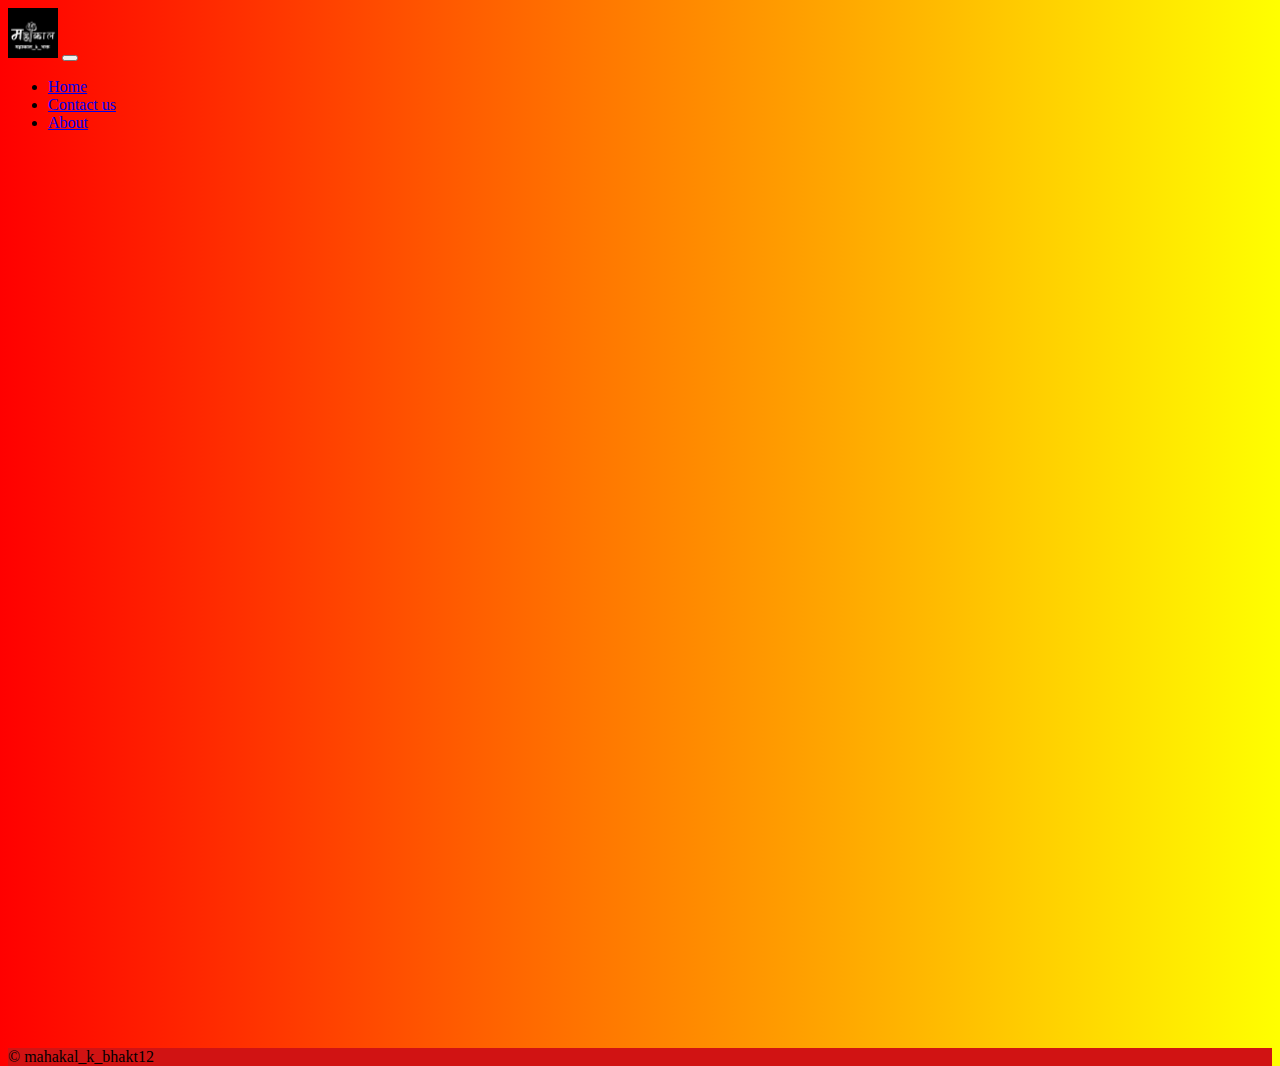
==== contact.html @ b3fb3143 "first" ====
<!DOCTYPE html>
<html lang="en">
<head>
    <meta charset="UTF-8">
    <meta http-equiv="X-UA-Compatible" content="IE=edge">
    <meta name="viewport" content="width=device-width, initial-scale=1.0">
    <title>Document</title>
    <script src="https://cdn.jsdelivr.net/npm/bootstrap@5.0.2/dist/js/bootstrap.bundle.min.js" 
    integrity="sha384-MrcW6ZMFYlzcLA8Nl+NtUVF0sA7MsXsP1UyJoMp4YLEuNSfAP+JcXn/tWtIaxVXM" crossorigin="anonymous"></script>

    <link href="https://cdn.jsdelivr.net/npm/bootstrap@5.0.2/dist/css/bootstrap.min.css" rel="stylesheet" 
    integrity="sha384-EVSTQN3/azprG1Anm3QDgpJLIm9Nao0Yz1ztcQTwFspd3yD65VohhpuuCOmLASjC" crossorigin="anonymous">

    
   
    <script src="script.js"></script>
    <link rel="stylesheet" href="style.css">

</head>

<body onload="webOnInit()" class="bg">
  <div id="navBar"></div>
 
  <footer id="fooTer"></footer>
  
</body>
</html>
---- style.css ----
#navBar{
   
}

#fooTer{
    background-color: rgb(209, 19, 19);
    position: relative;
    top: 100vh;
    bottom: 0%;
  
}

.bg{
    color: black;
    /* border: 3px solid red; */
    background-color: red;
    background-image: linear-gradient(to right, red,yellow);
}
.carOusel{
    width: 40%;
   margin: auto; 
 
}
#carousel-container-home{
    margin-top: 50px;
}

.carousel-control-prev{
    height:50px;
    width:50px;
    margin: auto;
    margin-left: 15%;
    max-width: 10%;
    max-height: 40%;
}

.carousel-control-next{
    height: 50px;
    width: 50px;
    margin: auto;
    margin-right: 15%;
    max-width: 10%;
    max-height: 40%;
}
.col{
    /* border: 3px solid red !important; */
}


.mantra{
    /* border: 4px solid red; */
    display: block;
    margin:auto;
    text-align: center;
    padding: 50px;
}

.items{
    text-decoration: none;
    color: green;
    margin: 10px;
    border-radius: 5px;
   font-size: 25px;
 
  background-color: pink;
  padding-left: 2px;
    
    
}
.items:hover{
    color: blueviolet;
}



#list{
    /* border: 3px solid goldenrod; */
    display: flex;
    /* width: fit-content; */
    flex-direction: column;

    margin: auto;
   
}

.status{
    display: flex;
    flex-direction: row ;
    justify-content: center;
    margin: 50px;
    flex-wrap: wrap;
}

.Status{
    display: flex;
    flex-direction: row ;
    justify-content: center;
    margin: 50px;
    flex-wrap: wrap;
}
.status > div{
  
  margin: 10px;
  
  
  height: 200px;
  width: 200px;
  background-color: aliceblue;
}

.Status > div {
    margin: 10px;
}
.status > div >img {
    height: 180px;
    width: 200px;
}
.Status > div > a > img {
    height: 200px;
    width: 200px;
}
.status > div > a {
    height: 180px;
    width: 200px;
}
.status > div > p{
    display: block;
    text-align: center;
    padding: auto;
}

#buy{
    background-color: rgb(188, 158, 215);
    font-size: medium;
    margin: 10px;
}

.QUOTES{
    display: flex;
    flex-direction: column;
    justify-content: center;
    margin: auto;
    flex-wrap: wrap;
    text-align: center;
    font-size: 40px;
}

.QUOTES > div{
    margin: 30px;
    background-color: rgb(229, 65, 65);
   padding: 20px;
   

}
.QUOTES > div >img {
    height: 300px;
    width: 200px;
    margin: 10px;

}

.mahakal {
    display: flex;
    flex-direction:row;
    flex-wrap: wrap;
    align-items: center;
    margin: 10px 10px;
    
   


}
.mahakal > img{
    margin: 10px;
    height: 200px;
    width: 200px;

}
#about > li{
    margin: 10px;
    background-color: rgb(201, 72, 72);
}

#shiv{
  justify-self: center;
}
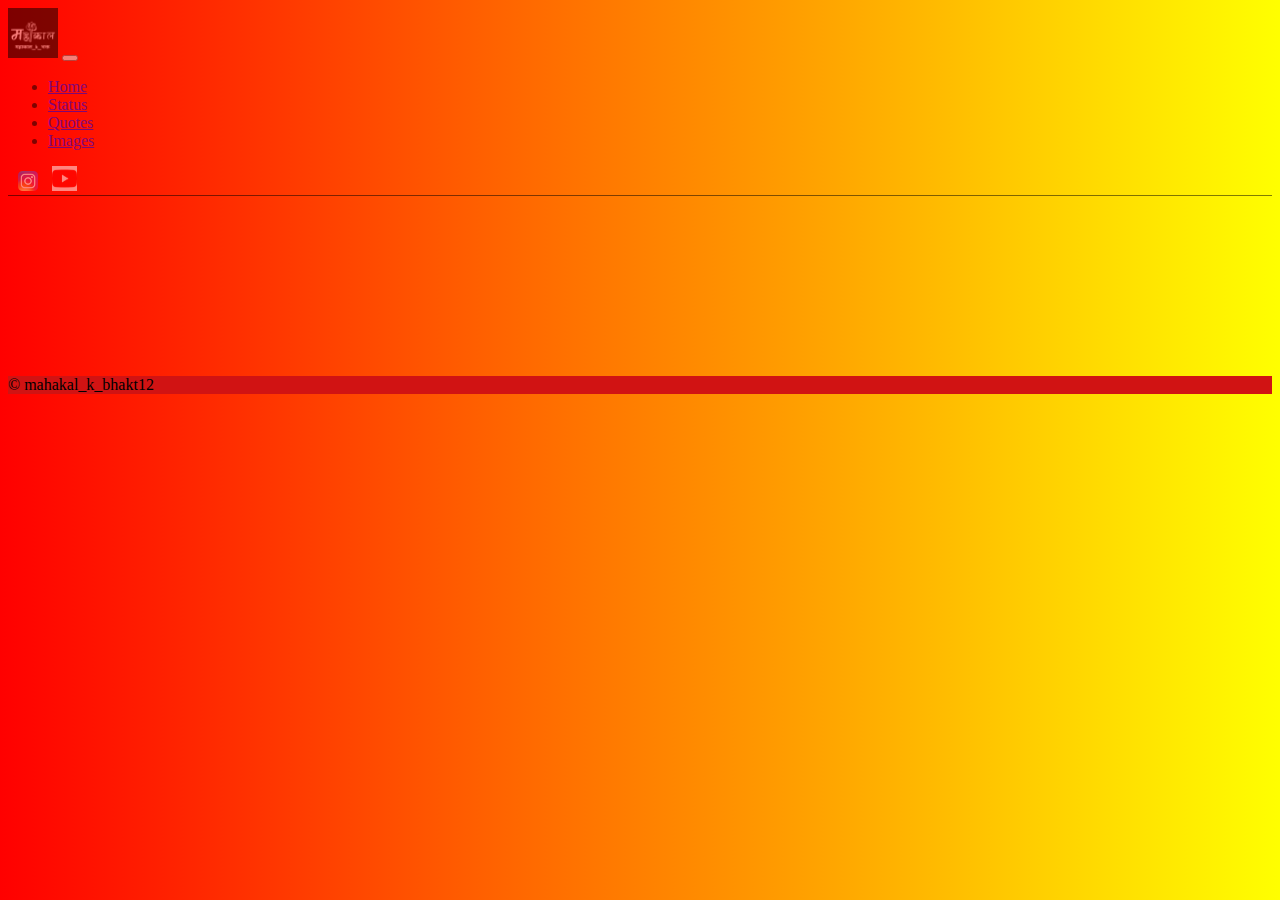
==== commit 3e85e674: "10nov" ====
--- a/contact.html
+++ b/contact.html
@@ -4,7 +4,7 @@
     <meta charset="UTF-8">
     <meta http-equiv="X-UA-Compatible" content="IE=edge">
     <meta name="viewport" content="width=device-width, initial-scale=1.0">
-    <title>Document</title>
+    <title>Contact</title>
     <script src="https://cdn.jsdelivr.net/npm/bootstrap@5.0.2/dist/js/bootstrap.bundle.min.js" 
     integrity="sha384-MrcW6ZMFYlzcLA8Nl+NtUVF0sA7MsXsP1UyJoMp4YLEuNSfAP+JcXn/tWtIaxVXM" crossorigin="anonymous"></script>
 
--- a/style.css
+++ b/style.css
@@ -1,12 +1,13 @@
 
-#navBar{
-   
+
+.navbar{
+    opacity: 0.5;
+   border-bottom: 1px solid black;
 }
-
 #fooTer{
     background-color: rgb(209, 19, 19);
     position: relative;
-    top: 100vh;
+    top: 20vh;
     bottom: 0%;
   
 }
@@ -17,36 +18,14 @@
     background-color: red;
     background-image: linear-gradient(to right, red,yellow);
 }
-.carOusel{
-    width: 40%;
-   margin: auto; 
+
+
+#headimg{
+    display: block;
+    margin:auto;
  
+   
 }
-#carousel-container-home{
-    margin-top: 50px;
-}
-
-.carousel-control-prev{
-    height:50px;
-    width:50px;
-    margin: auto;
-    margin-left: 15%;
-    max-width: 10%;
-    max-height: 40%;
-}
-
-.carousel-control-next{
-    height: 50px;
-    width: 50px;
-    margin: auto;
-    margin-right: 15%;
-    max-width: 10%;
-    max-height: 40%;
-}
-.col{
-    /* border: 3px solid red !important; */
-}
-
 
 .mantra{
     /* border: 4px solid red; */
@@ -116,19 +95,7 @@
     height: 180px;
     width: 200px;
 }
-.Status > div > a > img {
-    height: 200px;
-    width: 200px;
-}
-.status > div > a {
-    height: 180px;
-    width: 200px;
-}
-.status > div > p{
-    display: block;
-    text-align: center;
-    padding: auto;
-}
+
 
 #buy{
     background-color: rgb(188, 158, 215);
@@ -136,38 +103,14 @@
     margin: 10px;
 }
 
-.QUOTES{
-    display: flex;
-    flex-direction: column;
-    justify-content: center;
-    margin: auto;
-    flex-wrap: wrap;
-    text-align: center;
-    font-size: 40px;
-}
 
-.QUOTES > div{
-    margin: 30px;
-    background-color: rgb(229, 65, 65);
-   padding: 20px;
-   
-
-}
-.QUOTES > div >img {
-    height: 300px;
-    width: 200px;
-    margin: 10px;
-
-}
-
-.mahakal {
+.mahakal{
     display: flex;
     flex-direction:row;
     flex-wrap: wrap;
     align-items: center;
+    justify-content: center;
     margin: 10px 10px;
-    
-   
 
 
 }
@@ -177,6 +120,13 @@
     width: 200px;
 
 }
+.mahakal > video{
+    margin: 10px;
+    height: 400px;
+    width: 300px;
+    border-radius: 10px;
+
+}
 #about > li{
     margin: 10px;
     background-color: rgb(201, 72, 72);
@@ -184,4 +134,13 @@
 
 #shiv{
   justify-self: center;
+}
+
+#ytvdo{
+    width: 50%;
+    
+    border-radius: 10px;
+    display: block;
+    margin: auto;
+   
 }